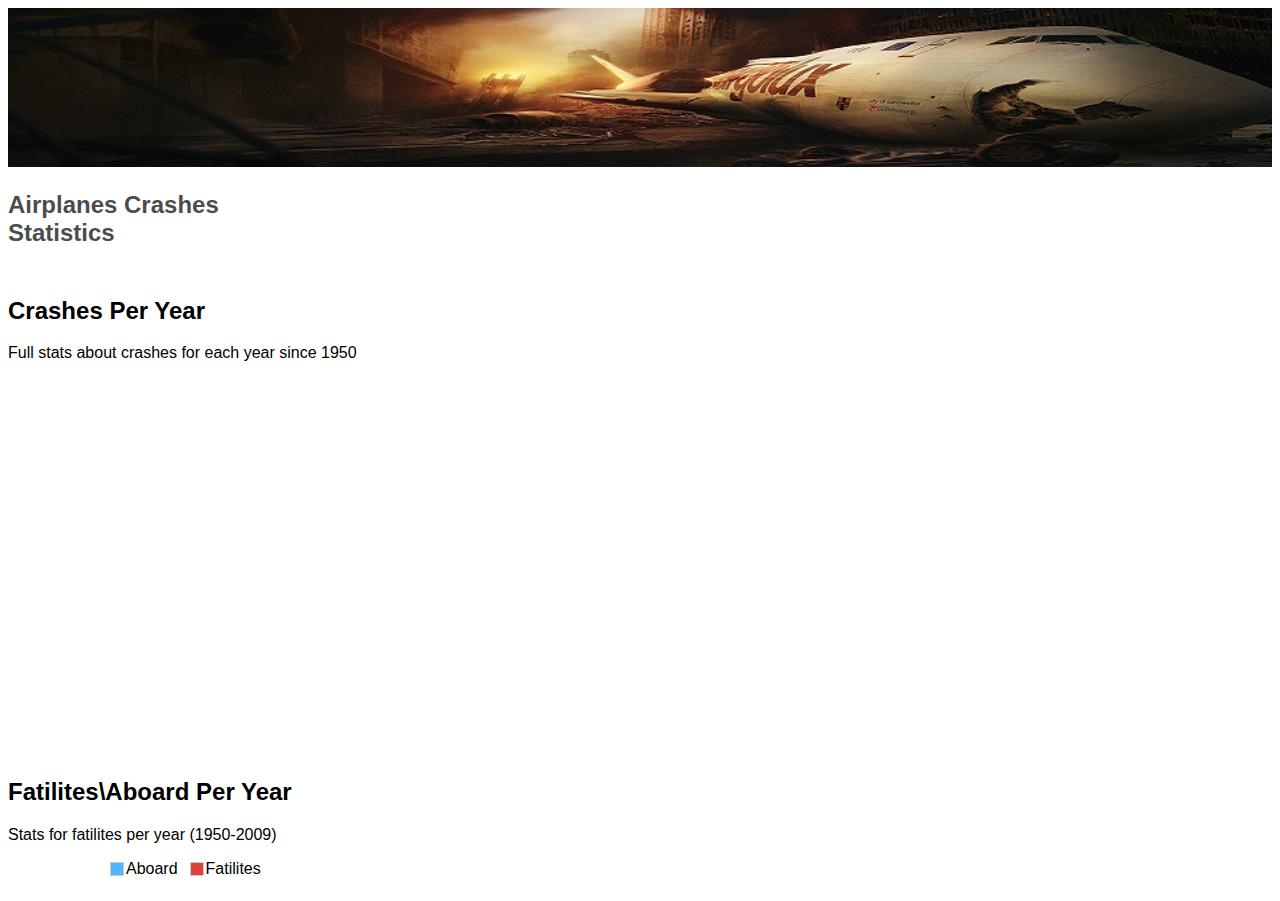
==== index.html @ 5499aaee "new" ====
<!DOCTYPE html>
<html lang="en">
<head>
	<title>Airplanes Crashes Statistics</title>


  
<script type="text/javascript" src="http://d3js.org/d3.v2.js"></script>
 
   <script src="jquery-3.1.0.js"></script> 
 <script src="http://d3js.org/d3.v3.min.js"> </script>
  

  
  <link rel="stylesheet" type="text/css" href="mystyle.css">
  <link rel="stylesheet" href="http://www.w3schools.com/lib/w3.css">
  
	
  
</head>
<body>


  
<div class="w3-display-container" style="margin-bottom:50px">
  <img src="Plane-crash.jpg" style="width:100%">
  <div class="w3-display-bottomleft w3-container w3-amber w3-hover-orange w3-hide-small"
   style="bottom:10%;opacity:0.7;width:40%">
  <h2><b>Airplanes Crashes<br>Statistics</b></h2>
</div>
</div>

<div class="w3-row w3-container" style="margin:50px 0">
<div class="w3-half w3-container">
  <div class="w3-topbar w3-border-amber w3-padding-top" style="margin-right:0px">
    <div class="title2">
   <h2>Crashes Per Year</h2>
    <p>Full stats about crashes for each year since 1950</p>
    </div>
     

       <div id="area1">
      
      
   
     </div>
      
  </div>
</div>

<div class="w3-half w3-container">
  <div class="w3-topbar w3-border-amber w3-padding-top">
    <h2>Fatilites\Aboard Per Year</h2>
    <p>Stats for fatilites per year (1950-2009) </p>
    <div id="area2">
        </div>
       <ul class="legend">
          <li><span class="blue"></span> Aboard</li>
          <li><span class="red"></span> Fatilites</li>
      </ul>
</div>
</div>


</div>

 <style>

      #includedContent {
          height: 100%;
          width: 100%;
      }
      </style>
		
		
	<div id="includedContent"></div>


			
	



<script type="text/javascript">

window.onLoad = func();
function func(){

  setTimeout(function(){
   	func1();
  }, 2000);
  	//func3()
   setTimeout(function(){
	func3([581,891,2009]);
   }, 2000);

setTimeout(function(){
load_home();
 }, 2000);

}
function func1()
{

var w= document.getElementById("area1").offsetWidth;
var h = document.getElementById("area1").offsetHeight;
 
// var w = 817;
// var h = 335;
var margin = 20;

      d3.json("data111.json", function (error,data) {
        if(error){
          console.log("Error loading data"+ error)
        }
     

var data = data;

 

 //make Key from 1908 to 2009 -- for now it's till 1949
var dataset = [];
var start = 1950;
var end = 2009
var len = end-start;
for (var i = start; i <= end; i++) {
    dataset.push({
        key: i,
        value:0,
        aboard:0,
        fatalities:0
    });
}

var soso=data.Date.length;

for (var i = 0; i < data.Date.length; i++) {
 
var year = data.Date[i].substr(data.Date[i].length - 4);
var IntYear = parseInt(year);
if(IntYear>=1950)
{
	var aboard = data.Aboard[i];
	var IntAboard = parseInt(aboard);
	var fatalities = data.Fatalities[i];
	var IntFatalities = parseInt(fatalities);
	dataset[end-IntYear].value +=1;
	dataset[end-IntYear].aboard +=IntAboard;
	dataset[end-IntYear].fatalities +=IntFatalities;
}

}


var key = function(d) {
  return d.key;
};

var value = function(d) {
  return d.value;
};
// console.log(dataset);
 
//Create SVG element
var svg = d3.select("#area1")
      .append("svg")
      .attr("width", w)
      .attr("height", h)
    .append("g")
    .attr("transform", "translate(" + 30 + "," + -10 + ")");

var max = d3.max(dataset, function(d) { return +d.value;} );




var xScale = d3.scale.ordinal()
        .domain(d3.range(dataset.length+1))
        .rangeRoundBands([(w),15], 0.3); 
var hScale = d3.scale.ordinal()
        .domain(d3.range(end,start,-5))
        .rangeRoundBands([w,0], 0.4);       


var yScale = d3.scale.linear()
                     .domain([0, max])
                     .range([h-margin*0.9, 0]);
       
var x_axis = d3.svg.axis().scale(hScale);



       
var y_axis = d3.svg.axis().scale(yScale).orient("left");


d3.select("#area1").select("svg")
  .append("g")
   .attr("class","y axis")
    .attr("transform","translate("+25+",0)")
  .call(y_axis);
d3.select("#area1").select("svg")
  .append("text")
    .attr("y", 15)
    .attr("x", 0)
    .attr("dy", ".71em")
    .style("text-anchor", "end")
    .text("Crahses")

    .attr("transform", "rotate(-90)");

d3.select("#area1").select("svg")
  .append("g")
   .attr("class","x axis")
    .attr("transform", "translate("+0+"," + (h-30) + ")")
  .call(x_axis);
d3.select("#area1").select("svg")
  .append("text")
    .attr("x", w)
   .attr("y", (h-10))
    .attr("dy", ".71em")
    .style("text-anchor", "end")
    .text("Year");



 function drill(d, i) {
        // console.log(d.value); //data object
    }


//Create bars
svg.selectAll("rect")
   .data(dataset, key)
   .enter()
   .append("rect")
    .attr("transform","translate("+-25+",0)")
   .attr("x", function(d, i) {
    return xScale(i);
   })
   .attr("y", function(d) {
    return yScale(d.value);
   })
   .attr("width", xScale.rangeBand())
   .attr("height", function(d) {
    return (yScale(0) - yScale(d.value));
   })
   .on('mouseover', function(d) {  func3([d.fatalities,d.aboard,(end-d.key+start)]); })
   // .on('mouseout', tip.hide)
   .on("click", drill)
   // .transition()
   .attr("fill", function(d) {
     setTimeout(function(){
    }, 1000);
  
     return "rgb("+ (450-(5*d.value  ))+", 30, 40)";
   })
   




//line
  svg.selectAll("line")
   .data(dataset, key)
   .enter()
   .append("line")
      .attr("x", function(d) {
            
    return xScale(d.key);
   })
   .attr("y", function(d) {
        return yScale(d.fatalities/d.aboard);
   })
                         .attr("stroke-width", 2)
                         .attr("stroke", "white");
  

}) ; 
}


function func2()
{
var w = 420;
var h = 335;
var margin = 20;
      d3.json("data111.json", function (error,data) {
        if(error){
          console.log("Error loading data")
        }
     

var data = data;

 

 //make Key from 1908 to 2009 -- for now it's till 1949
var dataset = [];
var start = 1950;
var end = 2009
var len = end-start;
for (var i = start; i <= end; i++) {
    dataset.push({
        key: i,
        value:0,
        aboard:0,
        fatalities:0
    });
}

var soso=data.Date.length;

for (var i = 0; i < data.Date.length; i++) {
 
var year = data.Date[i].substr(data.Date[i].length - 4);
var IntYear = parseInt(year);
if(IntYear>=1950)
{
	var aboard = data.Aboard[i];
	var IntAboard = parseInt(aboard);
	var fatalities = data.Fatalities[i];
	var IntFatalities = parseInt(fatalities);
	dataset[end-IntYear].value +=1;
	dataset[end-IntYear].aboard +=IntAboard;
	dataset[end-IntYear].fatalities +=IntFatalities;
}

}


var key = function(d) {
  return d.key;
};

var value = function(d) {
  return d.value;
};
 
//Create SVG element
var svg = d3.select("#area3")
      .append("svg")
      .attr("width", w)
      .attr("height", h);
var max1 = d3.max(dataset, function(d) { return + d.fatalities;} );




var xScale = d3.scale.ordinal()
        .domain(d3.range(dataset.length+1))
        .rangeRoundBands([(w*0.8),0], 0.1); 
var hScale = d3.scale.ordinal()
        .domain(d3.range(end+1,start,-5))
        .rangeRoundBands([w,5], 0.1);       


var yScale = d3.scale.linear()
                     .domain([0, max1/20])
                     .range([h-25-margin*0.9, 0]);
       
var x_axis = d3.svg.axis().scale(hScale);



       
var y_axis = d3.svg.axis().scale(yScale).orient("left");

d3.select("svg")
 /* .append("g")
    .attr("class","x axis")
    .attr("transform","translate(0,"+(h-margin)+")")
  .call(x_axis)
  .selectAll("text")
    .attr("y", 5)
    .attr("x", 10)
    .attr("dy", ".5em")
    .attr("transform", "rotate(90)")
    .style("text-anchor", "start");*/
    
//creat tip
// var tip = d3.tip()
//   .attr('class', 'd3-tip')
//   .offset([-10, 0])
//   .html(function(d) {
   
//     return "<strong>Year :</strong> <span style='color:red'>" + (end-d.key+start+1)  + "</span>"
//     +"<br>" +"<strong>Planes Crashed:</strong> <span style='color:red'>" + d.value  + "</span>"
//     +"<br>" + "<strong>Total Aboard:</strong> <span style='color:red'>" + d.aboard  + "</span>"
//      +"<br>" + "<strong>Total Fatalities:</strong> <span style='color:red'>" + d.fatalities  + "</span>";

    

//   })

// d3.select("svg")
//   .append("g")
//    // .attr("class","y axis")
//     //.attr("transform","translate("+margin*1.5+",0)")
//   //.call(y_axis);

//   svg.call(tip);



//Create bars
svg.selectAll("rect")
   .data(dataset, key)
   .enter()
   .append("rect")
   .attr("transform","translate("+-25+",0)")
   .attr("x", function(d, i) {
    return xScale(i);
   })
   .attr("y", function(d) {
    return yScale(d.value);
   })
   .attr("width", xScale.rangeBand())
   .attr("height", function(d) {
    return (yScale(0) - yScale(d.value));
   })
    .on('mouseover', function(d) {  func3([d.fatalities,d.aboard,(end-d.key+start+1)]); })
  // .on('mouseout', tip.hide)
   .on("click", drill)
   // .transition()
   .attr("fill", function(d) {
     setTimeout(function(){
    }, 1000);
  
     return "rgb(237, 130, 40)"; 
   })
   // .duration(1000);
   


//line
  // svg.selectAll("line")
  //  .data(dataset, key)
  //  .enter()
  //  .append("line")
  //     .attr("x", function(d) {
  //           debugger;
  //   return xScale(d.key);
  //  })
  //  .attr("y", function(d) {
  //   debugger;
  //   return yScale(d.fatalities/d.aboard);
  //  })
  //                        .attr("stroke-width", 2)
  //                        .attr("stroke", "white");
  //Tooltip
  // .on("mouseover", function(d) {
  //   //Get this bar's x/y values, then augment for the tooltip
  //   var xPosition = parseFloat(d3.select(this).attr("x")) + xScale.rangeBand() / 2;
  //   var yPosition = parseFloat(d3.select(this).attr("y")) + 14;
    
  //   //Update Tooltip Position & value
  //   d3.select("#tooltip")
  //     .style("left", xPosition + "px")
  //     .style("top", yPosition + "px")
  //     .select("#value")
  //     .text(d.value);
  //   d3.select("#tooltip").classed("hidden", false)
  // })
  // .on("mouseout", function() {
  //   //Remove the tooltip
  //   d3.select("#tooltip").classed("hidden", true);
  // })  ;

// //Create labels
/*svg.selectAll("text")
   .data(dataset, key)
   .enter()
   .append("text")
   .text(function(d) {
    return d.value;
   })
   .attr("text-anchor", "middle")
   .attr("x", function(d, i) {
    return xScale(i) + xScale.rangeBand() / 2;
   })
   .attr("y", function(d) {
    return yScale(d.value) + 4;
   })
   .attr("font-family", "sans-serif") 
   .attr("font-size", "4px")
   .attr("fill", "white");*/




})  
}

function func3(data2)
{
	


	var data1=[data2[0],data2[1]];
	var r= 150;
	var color = d3.scale.ordinal()
		.range(["#E23F3F","#4db8ff"]);

var canvas = d3.select("#area2")
	.select("svg").remove();
	var canvas = d3.select("#area2")
		.append("svg")
		.attr("width",300)
		.attr("height",300);

	var group=canvas.append("g")
		.attr("transform","translate(150,150)");

	var arc = d3.svg.arc()
		.innerRadius(90)
		.outerRadius(r);

	var pie = d3.layout.pie()
		.value(function(d){return d;});

	var arcs =  group.selectAll(".arc")
		.data(pie(data1))
		.enter()
		.append("g")
		.attr("class","arc");

	arcs.append("path")
	.attr("d",arc)
	.attr("fill", function(d){return color(d.data);});

	arcs.append("text")
	 .attr("transform", function(d){return "translate(" + arc.centroid(d) + ")"})
		.attr("text-anchor", "middle")
		.attr("font-size", ".8em")
		.text(function(d){return d.data;});

 arcs.append("text")
    // .attr("transform", function(d){return "translate(" + arc.centroid(d+50) + ")"})
    .attr("text-anchor", "middle")
    .attr("font-size", ".8em")
    .text(function(d){return data2[2];}); 

	
	

}
	

											

</script>

 <!--script> 
    $(function(){
      $("#includedContent").load("Map2.html"); 
    });
    </script--> 

<script type="text/javascript">
  function load_home(){
document.getElementById("includedContent").innerHTML='<object  width="100%" height="1000" type="text/html" data="Map3.html" ></object>';
}

</script>


</body>
</html>
---- mystyle.css ----
.blue-button {
    background: right 15px center no-repeat, linear-gradient(to bottom, #2e94c8 , #1188c4);
    height: 26px;
    width: 100px;
    padding: 10px;
    border: none;
    text-align: left;
    border-radius: 6px;
    color: white;
    box-shadow: 0 1px 3px 0 grey;
    margin: 20px 0 20px 0;
}
#text1{
  font-size: 15px;
  height: 20px;
    width: 220px;
    padding: 10px;
    border: none;
    text-align: left;
    border-radius: 6px;
    color: black;
    box-shadow: 0 1px 3px 0 grey;
    margin: 20px 0 20px 0;
}

body{
  font-family:sans-serif;
}



svg {
	background-color: white;
	margin-left: auto;
	display:block;
  float: left;
  
}
#area2 {
    float: left;
    padding-left: 100px;
    margin-top: 41px;
    /*width: 100%;*/
  }


#area1 {
    /*border-style: double;*/
    /*border-color: black;*/

    width: 100%;
    height: 400px;
    /*margin-top: 400px;*/
    float: left;
    padding-left: 0px;

}


#area3{
  /*  border-style: double;
    border-color: black;*/
    width: 94%;
    height: 386px;
    float: left;
    margin-left: 33px;

}

#area4{
  float: right;
}
.main
{
   width: 100%;
  margin-top:15px;
}
.soso
{
width: 100%;
    margin-top: 15px;
    height: 100px;
    border-style: groove;
}

.title1 {
    margin-left: 0px;
    margin-bottom: 29px;
    margin-top: 18px;
    text-align: center;
    font-size: 28px;
}
.title2
{
width: 50%;
margin-right: 0px;

}
.firstP{
}

.axis path,
.axis line {
	fill: none;
	stroke: none;
	shape-rendering: crispEdges;
}
.axis text {
	font-family: sans-serif;
	font-size: 12px;

}

rect {
	-moz-transition: all 0.3s;
	-webkit-transition: all 0.3s;
	-o-transition: all 0.3s;
	transition: all 0.3s;
}
rect:hover{
	fill: #4db8ff;
}

.d3-tip {
  line-height: 1;
  font-weight: bold;
  padding: 12px;
  background: rgba(0, 0, 0, 0.8);
  color: #fff;
  border-radius: 2px;
}

/* Creates a small triangle extender for the tooltip */
.d3-tip:after {
  box-sizing: border-box;
  display: inline;
  font-size: 10px;
  width: 100%;
  line-height: 1;
  color: rgba(0, 0, 0, 0.8);
  content: "\25BC";
  position: absolute;
  text-align: center;
}

/* Style northward tooltips differently */
.d3-tip.n:after {
  margin: -1px 0 0 0;
  top: 100%;
  left: 0;
}

/* basic positioning */
.legend { list-style: none; }
.legend li { float: left; margin-right: 10px; }
.legend span { border: 1px solid #ccc; float: left; width: 12px; height: 12px; margin: 2px; }
/* your colors */
.legend .blue { background-color:#4DB8FF ; }
.legend .red { background-color: #E23F3F; }




.sampleContainer {
   display: none;
  margin-top: 0px;
  width: 200px;
  height: 60px;
}



@import url(http://fonts.googleapis.com/css?family=Open+Sans:700);
.cssload-container * {
  color: rgb(0,0,0);
  font-size: 33px;
  font-weight: 700;
  font-family: 'Open Sans', sans-serif;
}
.cssload-container {
  position: absolute;
  width: 117px;
  height: 49px;
  left: 50%;
  transform: translate(-50%, -50%);
    -o-transform: translate(-50%, -50%);
    -ms-transform: translate(-50%, -50%);
    -webkit-transform: translate(-50%, -50%);
    -moz-transform: translate(-50%, -50%);
}
.cssload-container > div {
  position: absolute;
  transform-origin: center;
    -o-transform-origin: center;
    -ms-transform-origin: center;
    -webkit-transform-origin: center;
    -moz-transform-origin: center;
}
.cssload-l {
  left: 8px;
}
.cssload-i {
  left: 58px;
}
.cssload-n {
  left: 70px;
}
.cssload-g {
  left: 97px;
}
.cssload-square,
.cssload-circle,
.cssload-triangle {
  left: 29px;
}
.cssload-square {
  background: rgb(117,179,209);
  width: 23px;
  height: 23px;
  left: 31px;
  top: 12px;
  transform: scale(0);
    -o-transform: scale(0);
    -ms-transform: scale(0);
    -webkit-transform: scale(0);
    -moz-transform: scale(0);
  animation: cssload-shrinkgrow 3.45s ease-in-out infinite;
    -o-animation: cssload-shrinkgrow 3.45s ease-in-out infinite;
    -ms-animation: cssload-shrinkgrow 3.45s ease-in-out infinite;
    -webkit-animation: cssload-shrinkgrow 3.45s ease-in-out infinite;
    -moz-animation: cssload-shrinkgrow 3.45s ease-in-out infinite;
  animation-delay: 2.3s;
    -o-animation-delay: 2.3s;
    -ms-animation-delay: 2.3s;
    -webkit-animation-delay: 2.3s;
    -moz-animation-delay: 2.3s;
}
.cssload-circle {
  background: rgb(129,212,125);
  width: 26px;
  height: 26px;
  top: 10px;
  left: 29px;
  border-radius: 50%;
  animation: cssload-shrinkgrow 3.45s ease-in-out infinite;
    -o-animation: cssload-shrinkgrow 3.45s ease-in-out infinite;
    -ms-animation: cssload-shrinkgrow 3.45s ease-in-out infinite;
    -webkit-animation: cssload-shrinkgrow 3.45s ease-in-out infinite;
    -moz-animation: cssload-shrinkgrow 3.45s ease-in-out infinite;
  animation-delay: 0s;
    -o-animation-delay: 0s;
    -ms-animation-delay: 0s;
    -webkit-animation-delay: 0s;
    -moz-animation-delay: 0s;
}
.cssload-triangle {
  width: 0;
  height: 0;
  left: 29px;
  top: 11px;
  border-style: solid;
  border-width: 0 14.5px 24.1px 14.5px;
  border-color: transparent transparent rgb(210,121,140) transparent;
  transform: scale(0);
    -o-transform: scale(0);
    -ms-transform: scale(0);
    -webkit-transform: scale(0);
    -moz-transform: scale(0);
  animation: cssload-shrinkgrow 3.45s ease-in-out infinite;
    -o-animation: cssload-shrinkgrow 3.45s ease-in-out infinite;
    -ms-animation: cssload-shrinkgrow 3.45s ease-in-out infinite;
    -webkit-animation: cssload-shrinkgrow 3.45s ease-in-out infinite;
    -moz-animation: cssload-shrinkgrow 3.45s ease-in-out infinite;
  animation-delay: 1.15s;
    -o-animation-delay: 1.15s;
    -ms-animation-delay: 1.15s;
    -webkit-animation-delay: 1.15s;
    -moz-animation-delay: 1.15s;
}


@keyframes cssload-shrinkgrow {
  0% {
    transform: scale(0);
  }
  12.5% {
    transform: scale(1);
  }
  25% {
    transform: scale(1);
  }
  33% {
    transform: scale(0);
  }
  100% {
    transform: scale(0);
  }
}

@-o-keyframes cssload-shrinkgrow {
  0% {
    -o-transform: scale(0);
  }
  12.5% {
    -o-transform: scale(1);
  }
  25% {
    -o-transform: scale(1);
  }
  33% {
    -o-transform: scale(0);
  }
  100% {
    -o-transform: scale(0);
  }
}

@-ms-keyframes cssload-shrinkgrow {
  0% {
    -ms-transform: scale(0);
  }
  12.5% {
    -ms-transform: scale(1);
  }
  25% {
    -ms-transform: scale(1);
  }
  33% {
    -ms-transform: scale(0);
  }
  100% {
    -ms-transform: scale(0);
  }
}

@-webkit-keyframes cssload-shrinkgrow {
  0% {
    -webkit-transform: scale(0);
  }
  12.5% {
    -webkit-transform: scale(1);
  }
  25% {
    -webkit-transform: scale(1);
  }
  33% {
    -webkit-transform: scale(0);
  }
  100% {
    -webkit-transform: scale(0);
  }
}

@-moz-keyframes cssload-shrinkgrow {
  0% {
    -moz-transform: scale(0);
  }
  12.5% {
    -moz-transform: scale(1);
  }
  25% {
    -moz-transform: scale(1);
  }
  33% {
    -moz-transform: scale(0);
  }
  100% {
    -moz-transform: scale(0);
  }
}
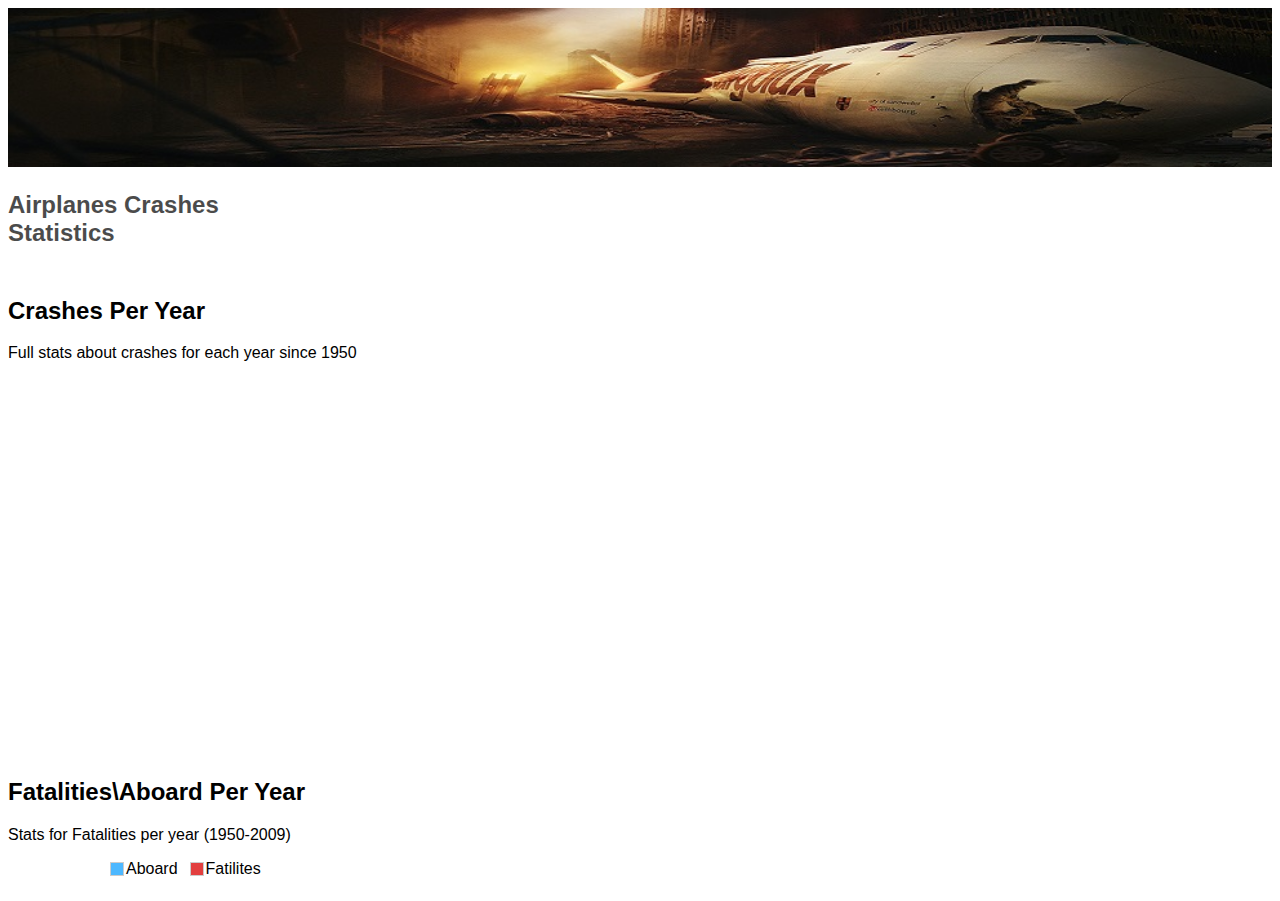
==== commit 9f88b431: "new" ====
--- a/index.html
+++ b/index.html
@@ -51,8 +51,8 @@
 
 <div class="w3-half w3-container">
   <div class="w3-topbar w3-border-amber w3-padding-top">
-    <h2>Fatilites\Aboard Per Year</h2>
-    <p>Stats for fatilites per year (1950-2009) </p>
+    <h2>Fatalities\Aboard Per Year</h2>
+    <p>Stats for Fatalities per year (1950-2009) </p>
     <div id="area2">
         </div>
        <ul class="legend">
@@ -178,9 +178,9 @@
 
 var xScale = d3.scale.ordinal()
         .domain(d3.range(dataset.length+1))
-        .rangeRoundBands([(w),15], 0.3); 
+        .rangeRoundBands([(w-20),0], 0.1); 
 var hScale = d3.scale.ordinal()
-        .domain(d3.range(end,start,-5))
+        .domain(d3.range(end,start-5,-5))
         .rangeRoundBands([w,0], 0.4);       
 
 
--- a/mystyle.css
+++ b/mystyle.css
@@ -2,18 +2,18 @@
     background: right 15px center no-repeat, linear-gradient(to bottom, #2e94c8 , #1188c4);
     height: 26px;
     width: 100px;
-    padding: 10px;
+
     border: none;
     text-align: left;
     border-radius: 6px;
     color: white;
     box-shadow: 0 1px 3px 0 grey;
-    margin: 20px 0 20px 0;
+
 }
 #text1{
   font-size: 15px;
-  height: 20px;
-    width: 220px;
+  height: 26px;
+    width: 400px;
     padding: 10px;
     border: none;
     text-align: left;
